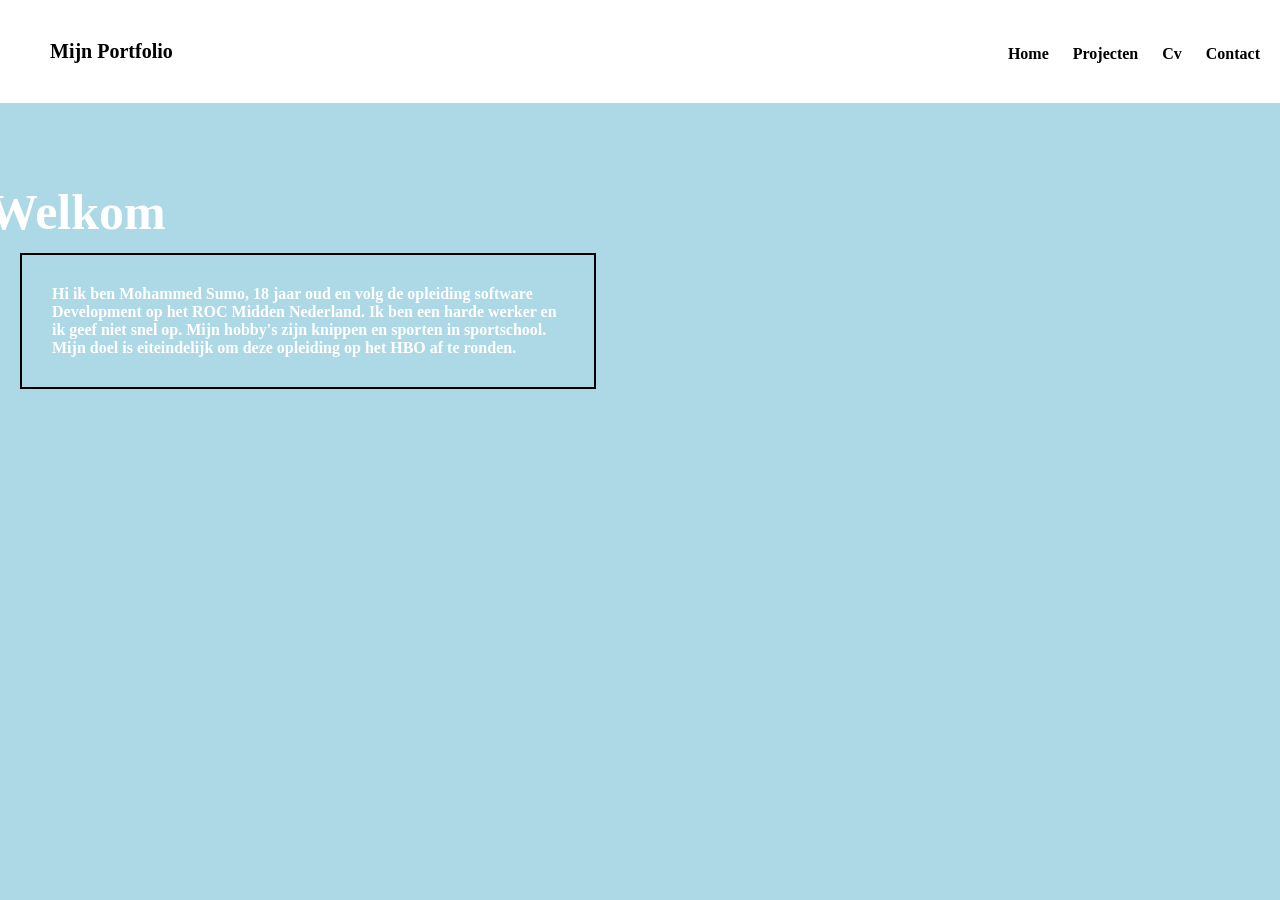
==== Level 1/Projecten/Digital Portfolio/index.html @ 5af064fe "test" ====
<!DOCTYPE html>
<html lang="Nederland">
<head>
    <meta charset="UTF-8">
    <meta name="viewport" content="width=device-width, initial-scale=1.0">
    <title>Digital Portfolio SMo</title>
    <link rel="stylesheet" href="style.css">
</head>
<body>
    <header>
        <p1>Mijn Portfolio</p1>
         <ul>
            <li><a href="inde.html.html">Home</a></li>
            <li><a href="projecten.html">Projecten</a></li>
            <li><a href="cv.html">Cv</a></li>
            <li><a href="contact.html">Contact</a></li>
        <h1>Welkom</h1>
    </header>
    <main>
        <section id="about">
            <p>Hi ik ben Mohammed Sumo, 18 jaar oud en volg de opleiding software Development op het ROC Midden Nederland. Ik ben een harde werker en ik geef niet snel op. Mijn hobby's zijn knippen en sporten in sportschool. Mijn doel is eiteindelijk om deze opleiding op het HBO af te ronden.</p>
</body>
</html>
---- Level 1/Projecten/Digital Portfolio/style.css ----
body {
  background-color: lightblue;
  margin:0;
}
h1 {
  color: rgb(255, 255, 255);
  font-size: 50px;
  margin-left: -1000px;
  margin-top: 120px; 
}
p1 {
  color: rgb(0, 0, 0);
  font-size: 20px;
  padding: 30px;
  font-weight: bold;
  display: inline-block;;
}
p {
  color: rgb(255, 255, 255);
  margin-left: 20px;
  border: 2px solid rgb(0, 0, 0);
  padding: 30px;
  width: 40%;
  margin-top: 150px;
  font-weight: bold;
}
header {
  background-color: #ffffff;  
  padding: 10px 20px;
}
header p {
  color: rgb(0, 0, 0);
  font-size: 20px;
  font-weight: bold;
  display: inline-block;
  margin: 0;
}
header ul {
  list-style-type: none;
  margin: 0;
  padding: 0;
  float: right;
  margin-top: 35px;
}
header ul li {
  display: inline;
  margin-left: 20px;
}
header ul li a {
  color: rgb(0, 0, 0);
  text-decoration: none;
  font-weight: bold;
}
header ul li a:hover {
  color: lightblue;
}
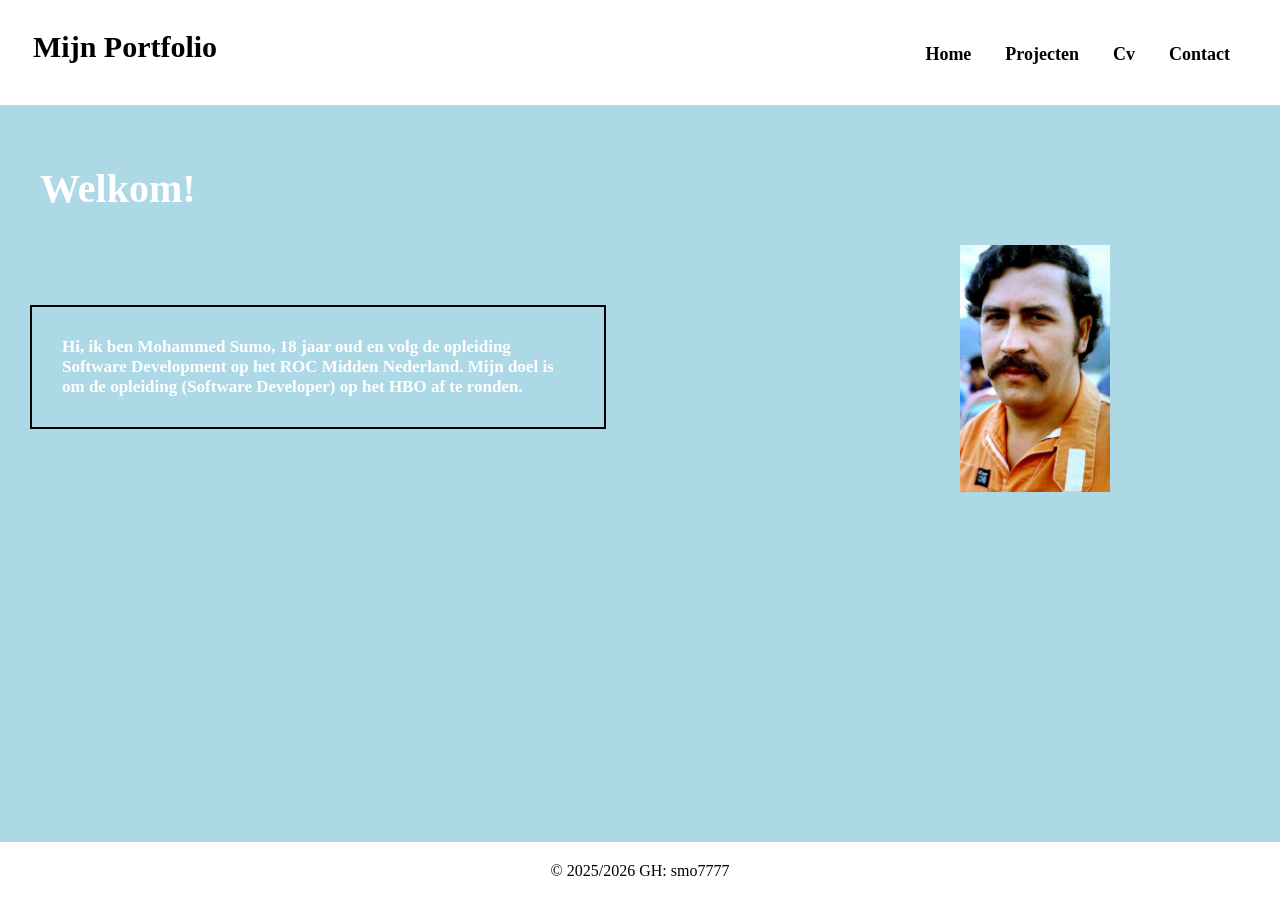
==== commit f168cccb: "test 1" ====
--- a/Level 1/Projecten/Digital Portfolio/index.html
+++ b/Level 1/Projecten/Digital Portfolio/index.html
@@ -1,5 +1,5 @@
 <!DOCTYPE html>
-<html lang="Nederland">
+<html lang="nl">
 <head>
     <meta charset="UTF-8">
     <meta name="viewport" content="width=device-width, initial-scale=1.0">
@@ -8,16 +8,28 @@
 </head>
 <body>
     <header>
-        <p1>Mijn Portfolio</p1>
-         <ul>
-            <li><a href="inde.html.html">Home</a></li>
-            <li><a href="projecten.html">Projecten</a></li>
-            <li><a href="cv.html">Cv</a></li>
-            <li><a href="contact.html">Contact</a></li>
-        <h1>Welkom</h1>
+        <h1>Mijn Portfolio</h1>
+        <nav>
+            <ul>
+                <li><a href="index.html">Home</a></li>
+                <li><a href="projecten.html">Projecten</a></li>
+                <li><a href="cv.html">Cv</a></li>
+                <li><a href="contact.html">Contact</a></li>
+            </ul>
+        </nav>
     </header>
     <main>
-        <section id="about">
-            <p>Hi ik ben Mohammed Sumo, 18 jaar oud en volg de opleiding software Development op het ROC Midden Nederland. Ik ben een harde werker en ik geef niet snel op. Mijn hobby's zijn knippen en sporten in sportschool. Mijn doel is eiteindelijk om deze opleiding op het HBO af te ronden.</p>
+         <h2>Welkom!</h2>
+            <p>Hi, ik ben Mohammed Sumo, 18 jaar oud en
+               volg de opleiding Software Development op het ROC Midden Nederland.
+               Mijn doel is om de opleiding (Software Developer) op het HBO af te ronden.</p>
+    <img src="foto1.jpg" alt="Foto SuMoh" class="foto1">
+    </section>
+    </main>
+    <footer>
+        <p2>© 2025/2026 
+        GH: smo7777
+        </p2>
+    </footer>
 </body>
 </html>
--- a/Level 1/Projecten/Digital Portfolio/style.css
+++ b/Level 1/Projecten/Digital Portfolio/style.css
@@ -3,55 +3,89 @@
   margin:0;
 }
 h1 {
+  color: rgb(0, 0, 0);
+  font-size:30px;
+  margin-bottom: -30px;
+  margin-left: 13px;
+}
+h2 {
   color: rgb(255, 255, 255);
-  font-size: 50px;
-  margin-left: -1000px;
-  margin-top: 120px; 
+  font-size:40px;
+  margin-left: 40px;
+  margin-top: 60px;
 }
-p1 {
-  color: rgb(0, 0, 0);
-  font-size: 20px;
-  padding: 30px;
+p{
+  font-size: 17px;
   font-weight: bold;
-  display: inline-block;;
-}
-p {
+  display: inline-block;
   color: rgb(255, 255, 255);
-  margin-left: 20px;
   border: 2px solid rgb(0, 0, 0);
   padding: 30px;
   width: 40%;
-  margin-top: 150px;
-  font-weight: bold;
+  margin-top: -40px;
+  margin-left: 30px;
+  position: relative; bottom: 100px;
 }
 header {
   background-color: #ffffff;  
   padding: 10px 20px;
 }
-header p {
-  color: rgb(0, 0, 0);
-  font-size: 20px;
-  font-weight: bold;
-  display: inline-block;
-  margin: 0;
-}
 header ul {
   list-style-type: none;
-  margin: 0;
-  padding: 0;
+  margin: 30px;  
   float: right;
-  margin-top: 35px;
+  margin-top: 10px;
 }
 header ul li {
   display: inline;
-  margin-left: 20px;
+  margin-left: 30px;
+  font-size: 18px;
 }
 header ul li a {
   color: rgb(0, 0, 0);
   text-decoration: none;
   font-weight: bold;
 }
-header ul li a:hover {
-  color: lightblue;
+img source {
+  width: 100%;
+  height: auto;
+}
+footer {
+  background-color: #f7f7f7;              
+  text-align: center;      
+}
+footer p {
+  margin: 0px; 
+}
+html, body {
+  height: 100%;
+  margin: 0;
+  display: flex;
+  flex-direction: column;
+}
+main {
+  flex: 1;
+}
+main img {
+  max-width: 150px;
+  height: auto;
+  position: relative; left: 350px;
 }
 
+footer {
+  background-color: #ffffff;           
+  text-align: center;  
+  padding: 20px; 
+}
+.p2 {
+  color: rgb(255, 255, 255);
+  background-color: rgb(173, 216, 230);
+  margin: 1px auto; 
+  border: 2px solid black;
+  color: rgb(255, 255, 255);
+}
+
+
+
+
+
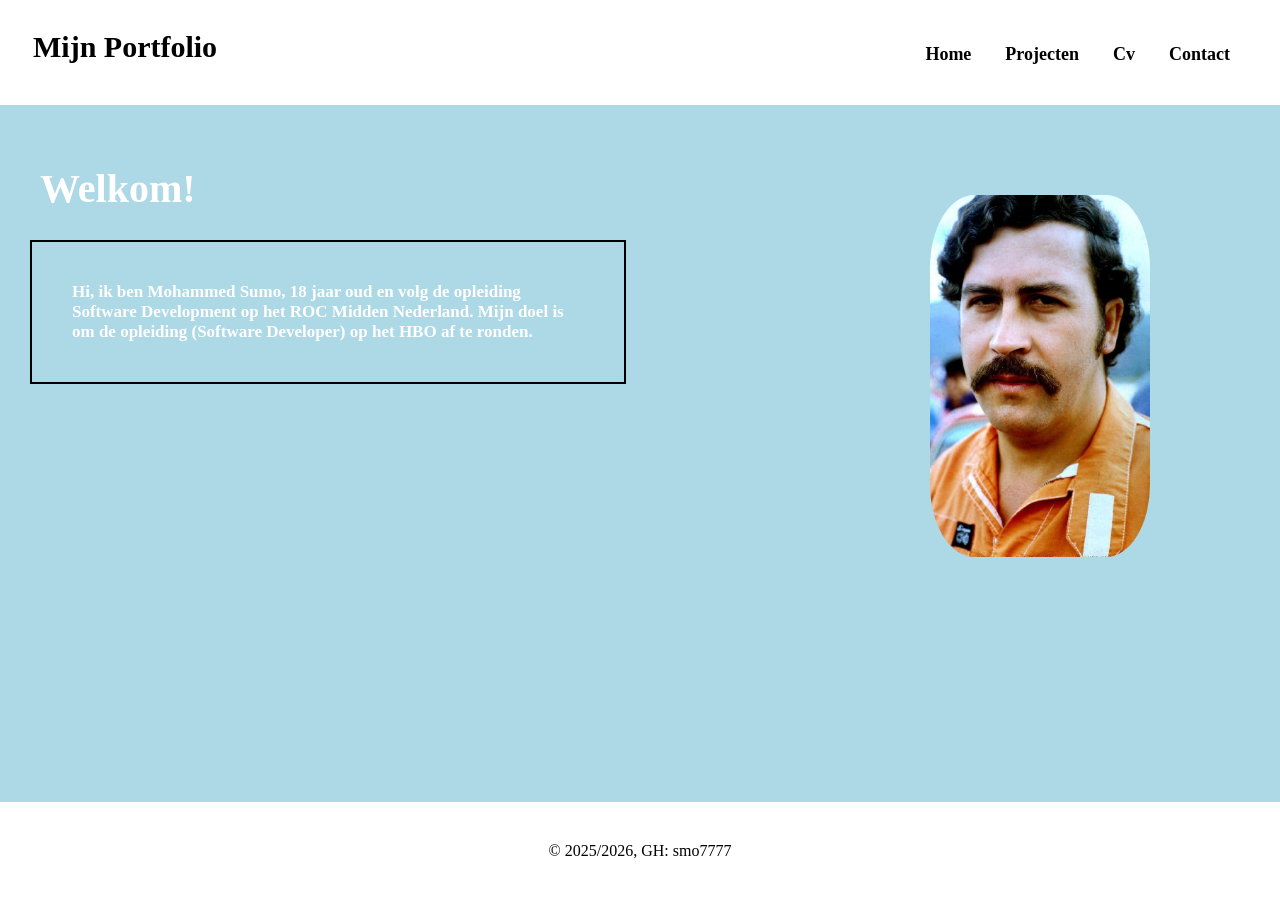
==== commit 942e80f8: "latest" ====
--- a/Level 1/Projecten/Digital Portfolio/index.html
+++ b/Level 1/Projecten/Digital Portfolio/index.html
@@ -27,7 +27,7 @@
     </section>
     </main>
     <footer>
-        <p2>© 2025/2026 
+        <p2>© 2025/2026,
         GH: smo7777
         </p2>
     </footer>
--- a/Level 1/Projecten/Digital Portfolio/style.css
+++ b/Level 1/Projecten/Digital Portfolio/style.css
@@ -20,11 +20,11 @@
   display: inline-block;
   color: rgb(255, 255, 255);
   border: 2px solid rgb(0, 0, 0);
-  padding: 30px;
+  padding: 40px;
   width: 40%;
-  margin-top: -40px;
+  margin-top: -50px;
   margin-left: 30px;
-  position: relative; bottom: 100px;
+  position: relative; bottom: 220px;
 }
 header {
   background-color: #ffffff;  
@@ -46,10 +46,6 @@
   text-decoration: none;
   font-weight: bold;
 }
-img source {
-  width: 100%;
-  height: auto;
-}
 footer {
   background-color: #f7f7f7;              
   text-align: center;      
@@ -67,22 +63,22 @@
   flex: 1;
 }
 main img {
-  max-width: 150px;
+  max-width: 220px;
   height: auto;
-  position: relative; left: 350px;
+  position: relative; left: 300px;
+  border-radius: 20%;
+  margin-top: -50px;
 }
-
 footer {
   background-color: #ffffff;           
   text-align: center;  
-  padding: 20px; 
+  padding: 40px; 
 }
 .p2 {
   color: rgb(255, 255, 255);
   background-color: rgb(173, 216, 230);
-  margin: 1px auto; 
-  border: 2px solid black;
-  color: rgb(255, 255, 255);
+  margin: 2px auto; 
+  border: 5px solid black;
 }
 
 
